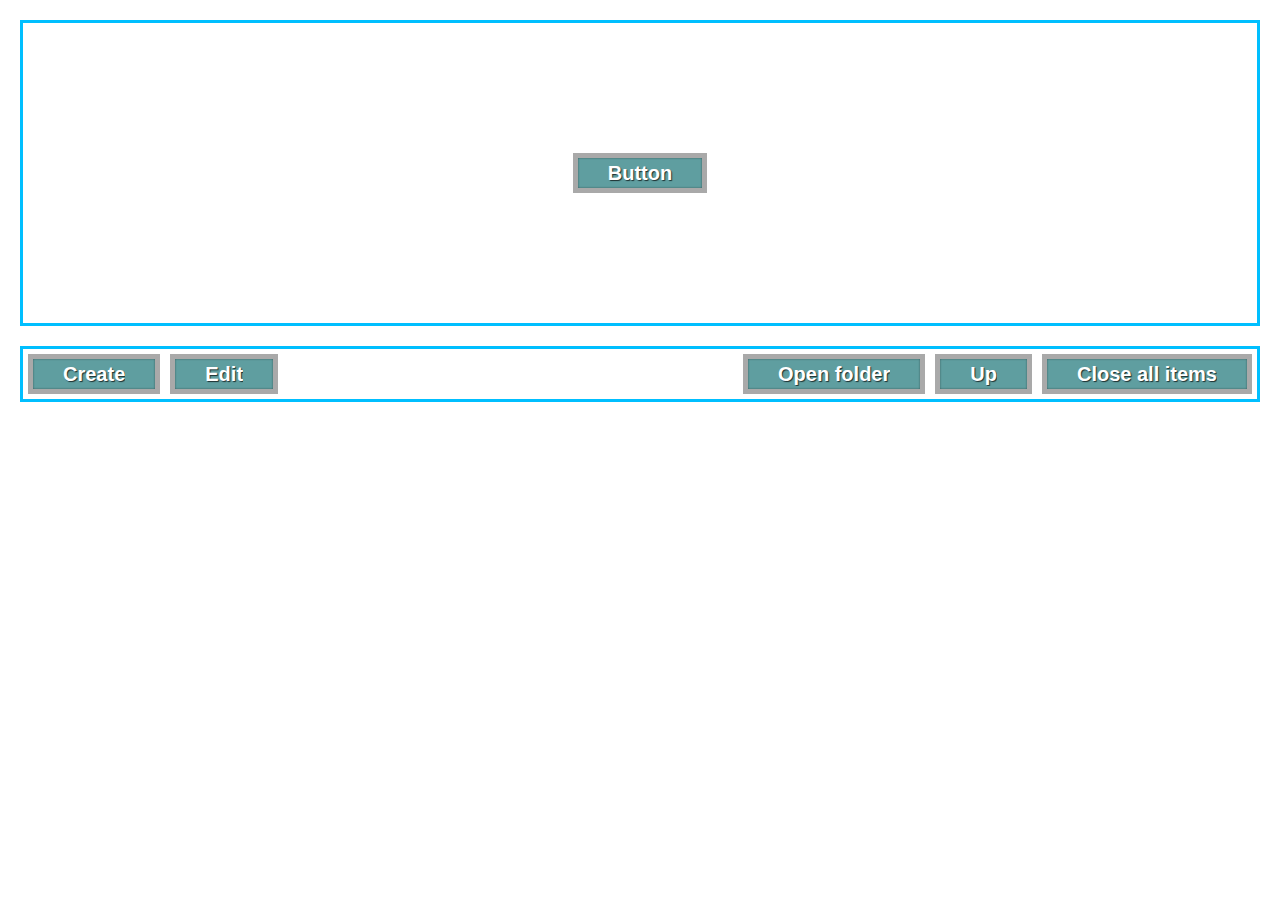
==== lesson_10/index.html @ 27a79819 "Lesson 10" ====
<!DOCTYPE html>
<html lang="en">
<head>
    <meta charset="UTF-8">
    <link rel="stylesheet" href="./styles.css">
    <title>Flex-box</title>
</head>
<body>
    <div class="example-0 wrapper"><button class="button">Button</button></div>
    <div class="example-1 wrapper">
        <button class="button"><span>Create</span></button>
        <button class="button"><span>Edit</span></button>
        <button class="button"><span>Open folder</span></button>
        <button class="button"><span>Up</span></button>
        <button class="button"><span>Close all items</span></button>
    </div>
</body>
</html>
---- lesson_10/styles.css ----
body {
    margin: 0;
    font: bold 24px/1.2 Verdana, sans-serif;
}

.button {
    display: flex;
    align-items: center;
    justify-content: center;
    height: 40px;
    margin: 5px;
    padding: 0;
    text-align: center;
    background: cadetblue;
    border: 5px solid darkgray;
    box-shadow: inset 0 0 2px rgba(0,0,0,.5);
    text-shadow: 1px 1px 1px rgba(0,0,0,.7);
    font-size: 20px;
    font-weight: bold;
    overflow: hidden;
    color: white;
}

.button:after,
.button:before {
    content: '';
    display: block;
    width: 30px;
    height: 100%;
}

.button span {
    overflow: hidden;
    text-overflow: ellipsis;
    white-space: nowrap;
}

.wrapper {
    display: flex;
    margin: 20px;
    border: 3px solid deepskyblue;
}

.example-0 {
    height: 300px;
}

.example-0 .button {
    margin: auto;
}

.example-1 .button:nth-child(3) {
    margin-left: auto;
}

.example-2 {
    flex-wrap: wrap;
}

.example-2 .button:nth-child(3) {
    margin-left: auto;
}
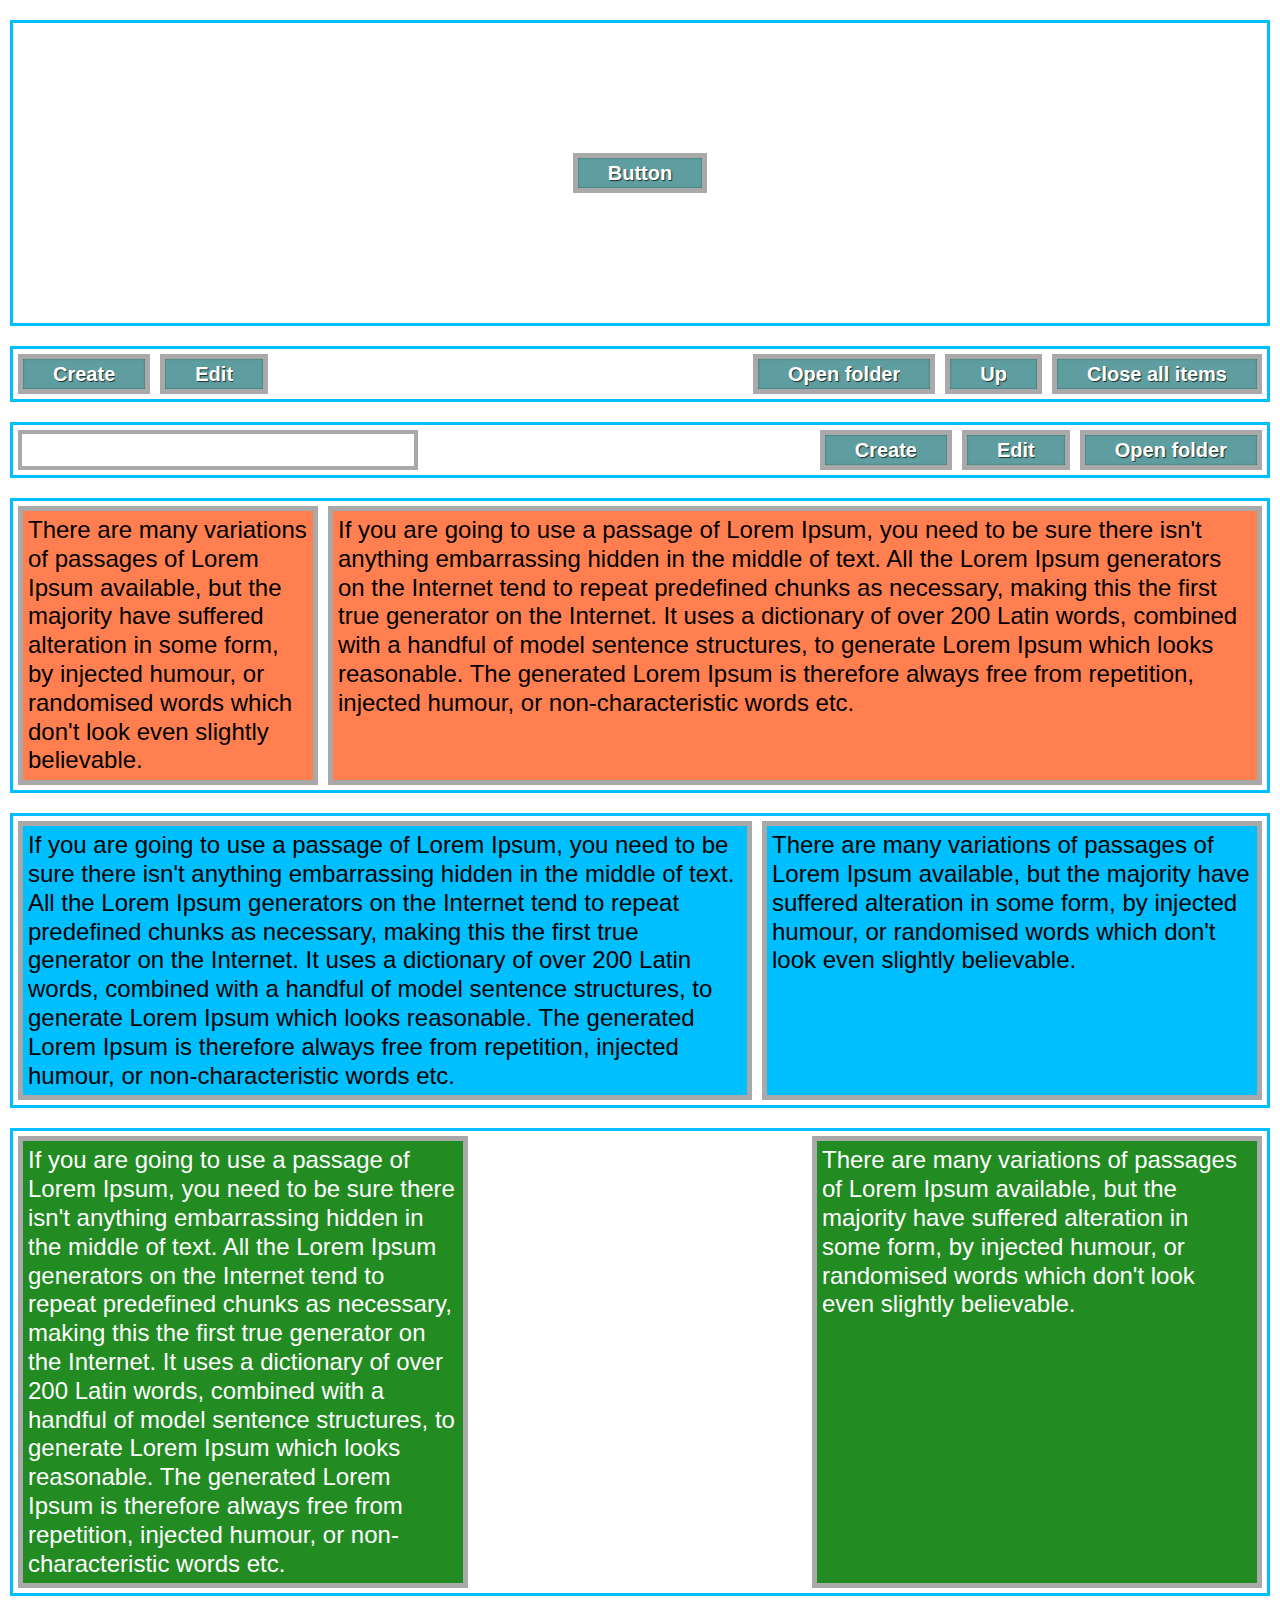
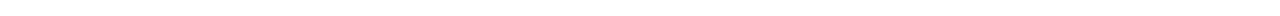
==== commit 7e7603df: "Lesson 10 is ready" ====
--- a/lesson_10/index.html
+++ b/lesson_10/index.html
@@ -2,7 +2,9 @@
 <html lang="en">
 <head>
     <meta charset="UTF-8">
+    <link rel="stylesheet" href="./common.css">
     <link rel="stylesheet" href="./styles.css">
+    <link rel="stylesheet" href="./media.css">
     <title>Flex-box</title>
 </head>
 <body>
@@ -14,5 +16,25 @@
         <button class="button"><span>Up</span></button>
         <button class="button"><span>Close all items</span></button>
     </div>
+    <div class="example-2 wrapper">
+        <input class="text-input" type="text">
+        <div class="buttons-wrap">
+            <button class="button"><span>Create</span></button>
+            <button class="button"><span>Edit</span></button>
+            <button class="button"><span>Open folder</span></button>
+        </div>
+    </div>
+    <div class="example-3 wrapper">
+        <div class="left text-box">There are many variations of passages of Lorem Ipsum available, but the majority have suffered alteration in some form, by injected humour, or randomised words which don't look even slightly believable.</div>
+        <div class="right text-box"> If you are going to use a passage of Lorem Ipsum, you need to be sure there isn't anything embarrassing hidden in the middle of text. All the Lorem Ipsum generators on the Internet tend to repeat predefined chunks as necessary, making this the first true generator on the Internet. It uses a dictionary of over 200 Latin words, combined with a handful of model sentence structures, to generate Lorem Ipsum which looks reasonable. The generated Lorem Ipsum is therefore always free from repetition, injected humour, or non-characteristic words etc.</div>
+    </div>
+    <div class="example-4 wrapper">
+        <div class="left text-box">If you are going to use a passage of Lorem Ipsum, you need to be sure there isn't anything embarrassing hidden in the middle of text. All the Lorem Ipsum generators on the Internet tend to repeat predefined chunks as necessary, making this the first true generator on the Internet. It uses a dictionary of over 200 Latin words, combined with a handful of model sentence structures, to generate Lorem Ipsum which looks reasonable. The generated Lorem Ipsum is therefore always free from repetition, injected humour, or non-characteristic words etc.</div>
+        <div class="right text-box">There are many variations of passages of Lorem Ipsum available, but the majority have suffered alteration in some form, by injected humour, or randomised words which don't look even slightly believable.</div>
+    </div>
+<div class="example-5 wrapper">
+    <div class="left text-box">If you are going to use a passage of Lorem Ipsum, you need to be sure there isn't anything embarrassing hidden in the middle of text. All the Lorem Ipsum generators on the Internet tend to repeat predefined chunks as necessary, making this the first true generator on the Internet. It uses a dictionary of over 200 Latin words, combined with a handful of model sentence structures, to generate Lorem Ipsum which looks reasonable. The generated Lorem Ipsum is therefore always free from repetition, injected humour, or non-characteristic words etc.</div>
+    <div class="right text-box">There are many variations of passages of Lorem Ipsum available, but the majority have suffered alteration in some form, by injected humour, or randomised words which don't look even slightly believable.</div>
+</div>
 </body>
 </html>--- a/lesson_10/common.css
+++ b/lesson_10/common.css
@@ -0,0 +1,80 @@
+body {
+    margin: 0;
+    font: bold 24px/1.2 Verdana, sans-serif;
+}
+
+.button {
+    display: flex;
+    align-items: center;
+    height: 40px;
+    margin: 5px;
+    padding: 0;
+    text-align: center;
+    background: cadetblue;
+    border: 5px solid darkgray;
+    box-shadow: inset 0 0 2px rgba(0,0,0,.5);
+    text-shadow: 1px 1px 1px rgba(0,0,0,.7);
+    font-size: 20px;
+    font-weight: bold;
+    overflow: hidden;
+    color: white;
+}
+
+.button:after,
+.button:before {
+    content: '';
+    display: block;
+    width: 30px;
+    height: 100%;
+    flex-shrink: 10000;
+}
+
+.button span {
+    overflow: hidden;
+    text-overflow: ellipsis;
+    flex-grow: 1;
+    white-space: nowrap;
+}
+
+.text-input {
+    height: 40px;
+    box-sizing: border-box;
+    padding: 0 10px 0 20px;
+    border: 4px solid darkgray;
+    font-size: 20px;
+    margin: 5px;
+    font-weight: bold;
+    overflow: hidden;
+}
+
+.text-input:focus {
+    outline: none;
+}
+
+.text-box {
+    background: coral;
+    border: 5px solid darkgray;
+    margin: 5px;
+    box-sizing: border-box;
+    padding: 5px;
+    font-weight: 100;
+}
+
+.wrapper {
+    display: flex;
+    margin: 20px 10px;
+    border: 3px solid deepskyblue;
+}
+
+.example-0 {
+    height: 300px;
+}
+
+.example-4 .text-box {
+    background: deepskyblue;
+}
+
+.example-5 .text-box {
+    background: forestgreen;
+    color: white;
+}--- a/lesson_10/styles.css
+++ b/lesson_10/styles.css
@@ -1,63 +1,59 @@
-body {
-    margin: 0;
-    font: bold 24px/1.2 Verdana, sans-serif;
+.example-0 .button {
+    margin: auto;
 }
 
-.button {
-    display: flex;
-    align-items: center;
-    justify-content: center;
-    height: 40px;
-    margin: 5px;
-    padding: 0;
-    text-align: center;
-    background: cadetblue;
-    border: 5px solid darkgray;
-    box-shadow: inset 0 0 2px rgba(0,0,0,.5);
-    text-shadow: 1px 1px 1px rgba(0,0,0,.7);
-    font-size: 20px;
-    font-weight: bold;
-    overflow: hidden;
-    color: white;
-}
-
-.button:after,
-.button:before {
-    content: '';
-    display: block;
-    width: 30px;
-    height: 100%;
-}
-
-.button span {
-    overflow: hidden;
-    text-overflow: ellipsis;
-    white-space: nowrap;
-}
-
-.wrapper {
-    display: flex;
-    margin: 20px;
-    border: 3px solid deepskyblue;
-}
-
-.example-0 {
-    height: 300px;
-}
-
-.example-0 .button {
-    margin: auto;
+.example-1 .button:nth-child(2) {
+    margin-right: 10px;
 }
 
 .example-1 .button:nth-child(3) {
     margin-left: auto;
 }
 
-.example-2 {
-    flex-wrap: wrap;
+.example-1 .button:nth-child(2),
+.example-1 .button:nth-child(4) {
+    flex-shrink: 1.5;
 }
 
-.example-2 .button:nth-child(3) {
+.example-2 .text-input {
+    max-width: 400px;
+    flex-grow: 1;
+}
+
+.example-2 .buttons-wrap {
+    display: flex;
+    max-width: 50%;
+    overflow: hidden;
     margin-left: auto;
 }
 
+.example-3 .left {
+    max-width: 100%;
+    flex-basis: 300px;
+    flex-shrink: 0;
+    flex-grow: 1;
+}
+
+.example-4 .text-box {
+    background: deepskyblue;
+    flex-basis: 50%;
+    flex-grow: 1;
+}
+
+.example-4 .left {
+    min-width: 350px;
+}
+
+.example-4 .right {
+    max-width: 500px;
+}
+
+.example-5 .left,
+.example-5 .right {
+    min-width: 250px;
+    max-width: 450px;
+}
+
+.example-5 .right {
+    margin-left: auto;
+}
--- a/lesson_10/media.css
+++ b/lesson_10/media.css
@@ -0,0 +1,65 @@
+@media (max-width: 580px) {
+    .example-1 {
+        flex-direction: column;
+    }
+
+    .example-1 .button:nth-child(3) {
+        margin-left: 5px;
+    }
+
+    .example-2 .buttons-wrap {
+        max-width: 100%;
+    }
+
+    .example-2 {
+        flex-wrap: wrap;
+    }
+
+    .example-2 .text-input {
+        max-width: 100%;
+    }
+
+    .example-2 .buttons-wrap {
+        margin-left: 0;
+        flex-grow: 1;
+    }
+
+    .example-2 .button {
+        flex-grow: 1;
+    }
+
+    .example-3 {
+        flex-wrap: wrap;
+    }
+
+    .example-3 .text-box {
+        flex-shrink: 1;
+    }
+
+    .example-4 {
+        flex-direction: column;
+    }
+
+    .example-4 .right {
+        max-width: 100%;
+    }
+
+    .example-4 .left {
+        min-width: 0;
+    }
+
+    .example-5 {
+        flex-direction: column;
+    }
+
+    .example-5 .text-box {
+        max-width: 100%;
+        min-width: 0;
+    }
+}
+
+@media (max-width: 320px) {
+    .example-2 .buttons-wrap {
+        flex-direction: column;
+    }
+}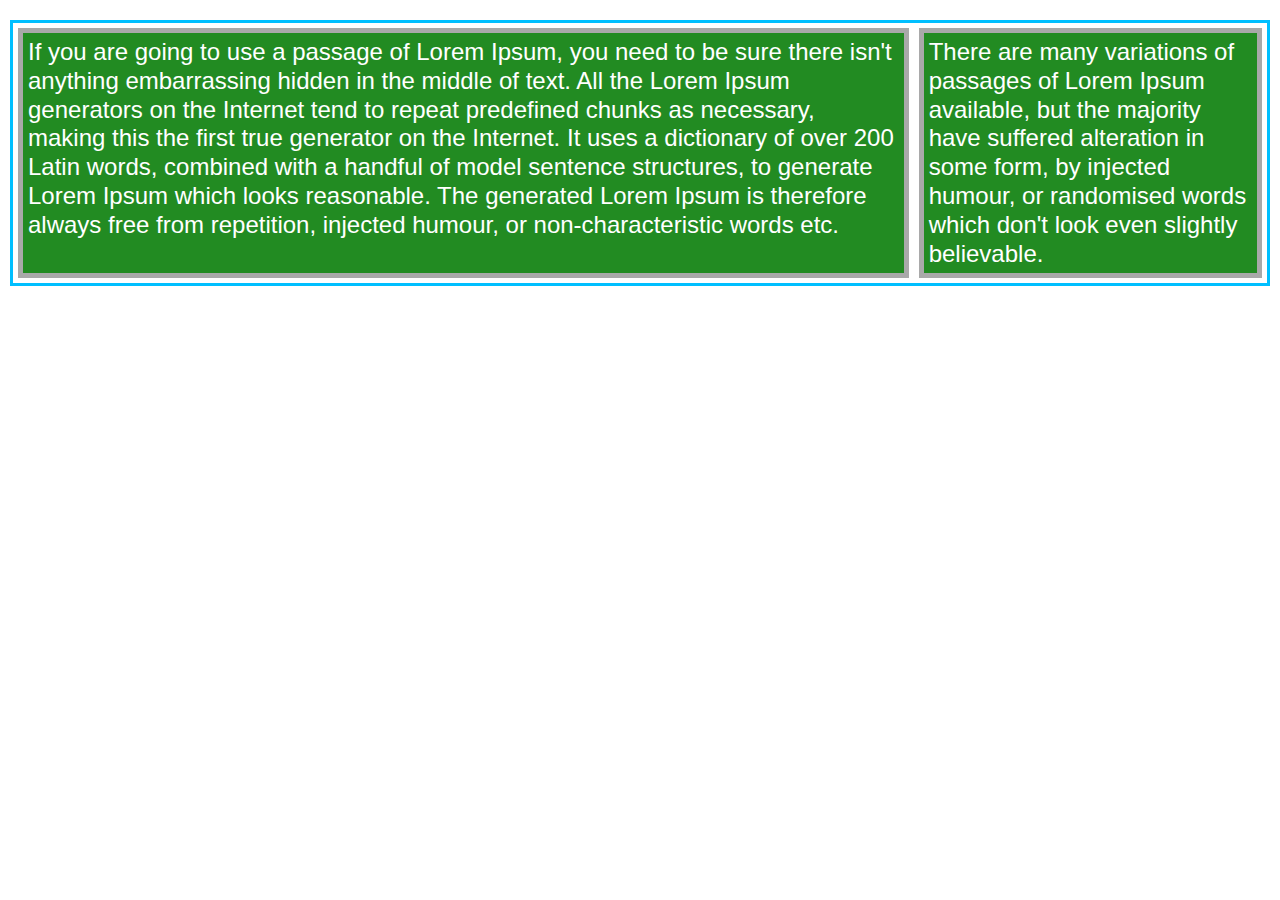
==== commit 67d34f3a: "Lesson 11" ====
--- a/lesson_10/index.html
+++ b/lesson_10/index.html
@@ -8,30 +8,30 @@
     <title>Flex-box</title>
 </head>
 <body>
-    <div class="example-0 wrapper"><button class="button">Button</button></div>
-    <div class="example-1 wrapper">
-        <button class="button"><span>Create</span></button>
-        <button class="button"><span>Edit</span></button>
-        <button class="button"><span>Open folder</span></button>
-        <button class="button"><span>Up</span></button>
-        <button class="button"><span>Close all items</span></button>
-    </div>
-    <div class="example-2 wrapper">
-        <input class="text-input" type="text">
-        <div class="buttons-wrap">
-            <button class="button"><span>Create</span></button>
-            <button class="button"><span>Edit</span></button>
-            <button class="button"><span>Open folder</span></button>
-        </div>
-    </div>
-    <div class="example-3 wrapper">
-        <div class="left text-box">There are many variations of passages of Lorem Ipsum available, but the majority have suffered alteration in some form, by injected humour, or randomised words which don't look even slightly believable.</div>
-        <div class="right text-box"> If you are going to use a passage of Lorem Ipsum, you need to be sure there isn't anything embarrassing hidden in the middle of text. All the Lorem Ipsum generators on the Internet tend to repeat predefined chunks as necessary, making this the first true generator on the Internet. It uses a dictionary of over 200 Latin words, combined with a handful of model sentence structures, to generate Lorem Ipsum which looks reasonable. The generated Lorem Ipsum is therefore always free from repetition, injected humour, or non-characteristic words etc.</div>
-    </div>
-    <div class="example-4 wrapper">
-        <div class="left text-box">If you are going to use a passage of Lorem Ipsum, you need to be sure there isn't anything embarrassing hidden in the middle of text. All the Lorem Ipsum generators on the Internet tend to repeat predefined chunks as necessary, making this the first true generator on the Internet. It uses a dictionary of over 200 Latin words, combined with a handful of model sentence structures, to generate Lorem Ipsum which looks reasonable. The generated Lorem Ipsum is therefore always free from repetition, injected humour, or non-characteristic words etc.</div>
-        <div class="right text-box">There are many variations of passages of Lorem Ipsum available, but the majority have suffered alteration in some form, by injected humour, or randomised words which don't look even slightly believable.</div>
-    </div>
+<!--    <div class="example-0 wrapper"><button class="button">Button</button></div>-->
+<!--    <div class="example-1 wrapper">-->
+<!--        <button class="button"><span>Create</span></button>-->
+<!--        <button class="button"><span>Edit</span></button>-->
+<!--        <button class="button"><span>Open folder</span></button>-->
+<!--        <button class="button"><span>Up</span></button>-->
+<!--        <button class="button"><span>Close all items</span></button>-->
+<!--    </div>-->
+<!--    <div class="example-2 wrapper">-->
+<!--        <input class="text-input" type="text">-->
+<!--        <div class="buttons-wrap">-->
+<!--            <button class="button"><span>Create</span></button>-->
+<!--            <button class="button"><span>Edit</span></button>-->
+<!--            <button class="button"><span>Open folder</span></button>-->
+<!--        </div>-->
+<!--    </div>-->
+<!--    <div class="example-3 wrapper">-->
+<!--        <div class="left text-box">There are many variations of passages of Lorem Ipsum available, but the majority have suffered alteration in some form, by injected humour, or randomised words which don't look even slightly believable.</div>-->
+<!--        <div class="right text-box"> If you are going to use a passage of Lorem Ipsum, you need to be sure there isn't anything embarrassing hidden in the middle of text. All the Lorem Ipsum generators on the Internet tend to repeat predefined chunks as necessary, making this the first true generator on the Internet. It uses a dictionary of over 200 Latin words, combined with a handful of model sentence structures, to generate Lorem Ipsum which looks reasonable. The generated Lorem Ipsum is therefore always free from repetition, injected humour, or non-characteristic words etc.</div>-->
+<!--    </div>-->
+<!--    <div class="example-4 wrapper">-->
+<!--        <div class="left text-box">If you are going to use a passage of Lorem Ipsum, you need to be sure there isn't anything embarrassing hidden in the middle of text. All the Lorem Ipsum generators on the Internet tend to repeat predefined chunks as necessary, making this the first true generator on the Internet. It uses a dictionary of over 200 Latin words, combined with a handful of model sentence structures, to generate Lorem Ipsum which looks reasonable. The generated Lorem Ipsum is therefore always free from repetition, injected humour, or non-characteristic words etc.</div>-->
+<!--        <div class="right text-box">There are many variations of passages of Lorem Ipsum available, but the majority have suffered alteration in some form, by injected humour, or randomised words which don't look even slightly believable.</div>-->
+<!--    </div>-->
 <div class="example-5 wrapper">
     <div class="left text-box">If you are going to use a passage of Lorem Ipsum, you need to be sure there isn't anything embarrassing hidden in the middle of text. All the Lorem Ipsum generators on the Internet tend to repeat predefined chunks as necessary, making this the first true generator on the Internet. It uses a dictionary of over 200 Latin words, combined with a handful of model sentence structures, to generate Lorem Ipsum which looks reasonable. The generated Lorem Ipsum is therefore always free from repetition, injected humour, or non-characteristic words etc.</div>
     <div class="right text-box">There are many variations of passages of Lorem Ipsum available, but the majority have suffered alteration in some form, by injected humour, or randomised words which don't look even slightly believable.</div>
--- a/lesson_10/common.css
+++ b/lesson_10/common.css
@@ -77,4 +77,17 @@
 .example-5 .text-box {
     background: forestgreen;
     color: white;
+}
+
+.text {
+    position: relative;
+    color: red;
+    bottom: -15px;
+}
+
+.child {
+    position: relative;
+    border: 1px solid;
+    box-shadow: 2px 2px 2px;
+    text-shadow: -5px -5px 5px;
 }--- a/lesson_10/styles.css
+++ b/lesson_10/styles.css
@@ -8,11 +8,6 @@
 
 .example-1 .button:nth-child(3) {
     margin-left: auto;
-}
-
-.example-1 .button:nth-child(2),
-.example-1 .button:nth-child(4) {
-    flex-shrink: 1.5;
 }
 
 .example-2 .text-input {
@@ -28,14 +23,11 @@
 }
 
 .example-3 .left {
-    max-width: 100%;
     flex-basis: 300px;
     flex-shrink: 0;
-    flex-grow: 1;
 }
 
 .example-4 .text-box {
-    background: deepskyblue;
     flex-basis: 50%;
     flex-grow: 1;
 }
@@ -50,10 +42,10 @@
 
 .example-5 .left,
 .example-5 .right {
-    min-width: 250px;
-    max-width: 450px;
+    /*min-width: 250px;*/
+    /*max-width: 450px;*/
 }
 
 .example-5 .right {
-    margin-left: auto;
+    /*margin-left: auto;*/
 }
--- a/lesson_10/media.css
+++ b/lesson_10/media.css
@@ -36,6 +36,10 @@
         flex-shrink: 1;
     }
 
+    .example-3 .left {
+        flex-grow: 1;
+    }
+
     .example-4 {
         flex-direction: column;
     }
